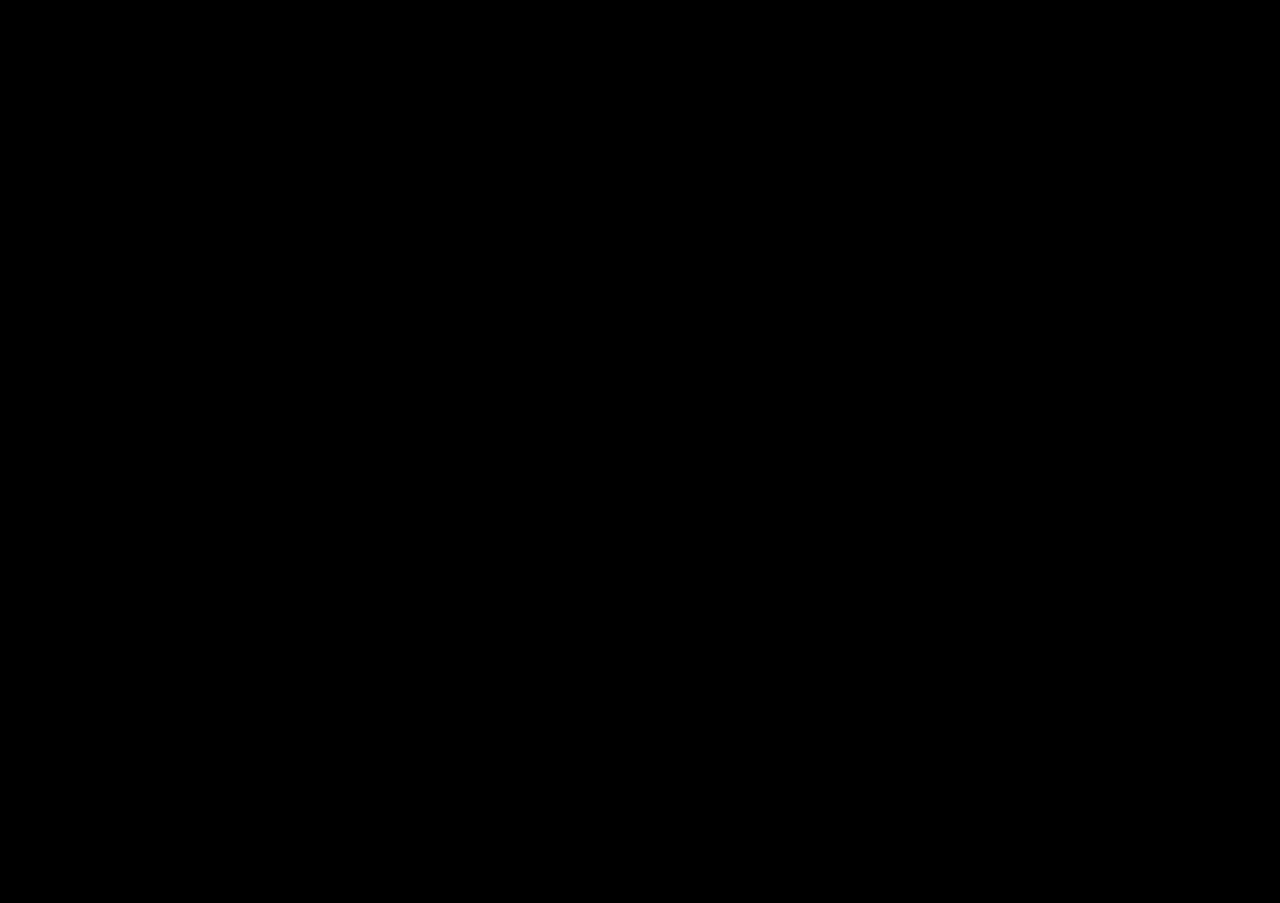
==== index.html @ 1f88ff06 "Initial commit" ====
<!DOCTYPE html>
<html lang="en">
<head>
  <meta charset="UTF-8" />
  <meta name="viewport" content="width=device-width, initial-scale=1" />
  <meta name="theme-color" content="#000000" />
  <title>Netflix &mdash; Who&rsquo;s watching?</title>
  <link rel="preconnect" href="https://fonts.googleapis.com" />
  <link rel="preconnect" href="https://fonts.gstatic.com" crossorigin />
  <link rel="stylesheet" href="https://fonts.googleapis.com/css2?family=Bebas+Neue&family=Inter:wght@400;500;600;700;800&display=swap" />
  <link rel="stylesheet" href="style.css" />
</head>
<body data-page="landing">
  <!-- Netflix logo splash — plays once on app open, then fades out -->
  <video class="splash" id="splash" autoplay muted playsinline preload="auto" aria-hidden="true">
    <source src="YTDown_YouTube_Netflix-New-Logo-Animation-2019_Media_GV3HUDMQ-F8_002_720p.mp4" type="video/mp4" />
  </video>

  <header class="brand" aria-label="Netflix">
    <div class="brand__logo" aria-hidden="true">NETFLIX</div>
  </header>

  <main class="landing">
    <h1 class="landing__title">Who&rsquo;s watching?</h1>

    <ul class="profiles" id="profiles" role="list"></ul>

    <button class="ghost-btn" type="button">Manage Profiles</button>
  </main>

  <!-- Loading overlay: cinematic N intro -->
  <div class="loader" id="loader" aria-hidden="true">
    <div class="loader__stage">
      <span class="bar bar--left"></span>
      <span class="bar bar--diag"></span>
      <span class="bar bar--right"></span>
      <span class="streak streak--1"></span>
      <span class="streak streak--2"></span>
      <span class="streak streak--3"></span>
      <span class="streak streak--4"></span>
      <span class="streak streak--5"></span>
    </div>
    <div class="loader__flash" aria-hidden="true"></div>
  </div>

  <script src="script.js" defer></script>
</body>
</html>
---- style.css ----
/* =========================================================================
   Netflix-inspired cinematic player
   - index.html : profile selection + N loader overlay
   - player.html: per-season slideshow + audio
   ========================================================================= */

/* ---------- Design Tokens ---------- */
:root {
  /* Brand */
  --nf-black:      #000000;
  --nf-surface:    #141414;
  --nf-surface-2:  #1f1f1f;
  --nf-red:        #e50914;
  --nf-red-deep:   #b81d24;
  --nf-text:       #ffffff;
  --nf-text-dim:   #b3b3b3;
  --nf-text-mute:  #808080;
  --nf-border:     rgba(255,255,255,.18);

  /* Motion — Material's "emphasized" curves feel premium */
  --ease-out:   cubic-bezier(.16, 1, .3, 1);
  --ease-in:    cubic-bezier(.7, 0, .84, 0);
  --ease-snap:  cubic-bezier(.34, 1.56, .64, 1);
  --ease-cine:  cubic-bezier(.65, 0, .35, 1);

  /* Type */
  --font-sans: "Inter", -apple-system, BlinkMacSystemFont, "Segoe UI", Roboto, "Helvetica Neue", Arial, sans-serif;
  --font-display: "Bebas Neue", "Inter", system-ui, sans-serif;

  /* Layout */
  --gutter: clamp(16px, 4vw, 48px);

  /* Per-season accents (overridden via [data-season] on body) */
  --season-accent: var(--nf-red);
  --season-grad-1: rgba(229,9,20,.0);
  --season-grad-2: rgba(0,0,0,.85);
  --season-tint:   none;
  --season-saturate: 1;
  --season-contrast: 1;
}

/* ---------- Reset ---------- */
*,
*::before,
*::after { box-sizing: border-box; }

html, body {
  margin: 0;
  padding: 0;
  height: 100%;
  background: var(--nf-black);
  color: var(--nf-text);
  font-family: var(--font-sans);
  -webkit-font-smoothing: antialiased;
  text-rendering: optimizeLegibility;
  overflow-x: hidden;
}

img, video { display: block; max-width: 100%; }

button { font: inherit; color: inherit; background: none; border: 0; cursor: pointer; }

ul { list-style: none; padding: 0; margin: 0; }

a { color: inherit; text-decoration: none; }

:focus-visible {
  outline: 2px solid var(--nf-text);
  outline-offset: 3px;
  border-radius: 4px;
}

/* ===========================================================================
   SPLASH — Netflix logo animation on page load
   =========================================================================== */
.splash {
  position: fixed;
  inset: 0;
  width: 100%;
  height: 100%;
  object-fit: cover;
  z-index: 1000;
  background: #000;
  pointer-events: none;
}
.splash.is-done {
  animation: splashOut .55s var(--ease-in) forwards;
}
@keyframes splashOut {
  to { opacity: 0; transform: scale(1.04); }
}

/* ===========================================================================
   LANDING — "Who's watching?"
   =========================================================================== */
body[data-page="landing"] {
  min-height: 100vh;
  background: var(--nf-black);
  display: flex;
  flex-direction: column;
}

.brand {
  padding: 24px var(--gutter);
}

.brand__logo {
  font-family: var(--font-display);
  font-size: clamp(22px, 2.4vw, 32px);
  letter-spacing: .14em;
  color: var(--nf-red);
  font-weight: 400;
  text-shadow: 0 0 24px rgba(229,9,20,.35);
}

.landing {
  flex: 1;
  display: flex;
  flex-direction: column;
  align-items: center;
  justify-content: center;
  gap: 56px;
  padding: 32px var(--gutter) 80px;
  animation: landingIn .9s var(--ease-out) both;
}

@keyframes landingIn {
  from { opacity: 0; transform: translateY(12px); }
  to   { opacity: 1; transform: none; }
}

.landing__title {
  margin: 0;
  font-weight: 300;
  font-size: clamp(2rem, 5.2vw, 4.5rem);
  letter-spacing: -0.02em;
  color: #e5e5e5;
  text-align: center;
}

/* ---------- Profile cards ---------- */
.profiles {
  display: grid;
  grid-template-columns: repeat(4, minmax(120px, 200px));
  gap: clamp(16px, 3vw, 40px);
  align-items: start;
  justify-content: center;
}

@media (max-width: 720px) {
  .profiles { grid-template-columns: repeat(2, minmax(120px, 200px)); }
}

.profile {
  display: flex;
  flex-direction: column;
  align-items: center;
  gap: 14px;
  cursor: pointer;
  transition: transform .25s var(--ease-out);
  background: none;
  padding: 0;
}

.profile__thumb {
  position: relative;
  width: clamp(120px, 16vw, 200px);
  aspect-ratio: 1 / 1;
  border-radius: 8px;
  overflow: hidden;
  background: var(--nf-surface-2);
  background-size: cover;
  background-position: center;
  outline: 2px solid transparent;
  outline-offset: 4px;
  transition:
    transform .28s var(--ease-out),
    outline-color .28s var(--ease-out),
    box-shadow .35s var(--ease-out),
    filter .28s var(--ease-out);
  will-change: transform;
}

.profile__thumb::after {
  /* subtle inner edge to lift photo from background */
  content: "";
  position: absolute; inset: 0;
  border-radius: inherit;
  box-shadow: inset 0 0 0 1px rgba(255,255,255,.06);
  pointer-events: none;
}

.profile__name {
  color: var(--nf-text-dim);
  font-size: 1.1rem;
  font-weight: 500;
  letter-spacing: .01em;
  transition: color .2s var(--ease-out);
}

/* hover: scale 1.1 + glow + brighten */
.profile:hover .profile__thumb,
.profile:focus-visible .profile__thumb {
  transform: scale(1.1);
  outline-color: #ffffff;
  box-shadow:
    0 0 0 4px rgba(255,255,255,.04),
    0 18px 40px rgba(229,9,20,.28),
    0 0 60px rgba(229,9,20,.18);
  filter: brightness(1.06);
}
.profile:hover .profile__name,
.profile:focus-visible .profile__name {
  color: #ffffff;
}

/* selection animation: zoom forward + push everything else away */
.profile.is-selected {
  z-index: 10;
  animation: profilePick .7s var(--ease-snap) forwards;
}
.profile.is-selected .profile__thumb {
  outline-color: #ffffff;
  box-shadow:
    0 0 0 6px rgba(255,255,255,.06),
    0 30px 80px rgba(229,9,20,.45),
    0 0 120px rgba(229,9,20,.35);
}
@keyframes profilePick {
  0%   { transform: scale(1); }
  60%  { transform: scale(1.6); }
  100% { transform: scale(2.2); opacity: 0; }
}

.landing.is-leaving .profile:not(.is-selected) {
  animation: profilesAway .55s var(--ease-out) forwards;
}
@keyframes profilesAway {
  to { opacity: 0; transform: scale(.9); filter: blur(8px); }
}

.landing.is-leaving .landing__title,
.landing.is-leaving .ghost-btn {
  animation: titleAway .5s var(--ease-out) forwards;
}
@keyframes titleAway {
  to { opacity: 0; transform: translateY(-12px); filter: blur(6px); }
}

.ghost-btn {
  font-size: 1rem;
  letter-spacing: .25em;
  padding: 12px 22px;
  color: var(--nf-text-dim);
  border: 1px solid var(--nf-text-mute);
  background: transparent;
  text-transform: uppercase;
  transition: color .2s, border-color .2s, background .2s;
  min-height: 44px;
}
.ghost-btn:hover {
  color: var(--nf-text);
  border-color: var(--nf-text);
  background: rgba(255,255,255,.04);
}

/* ===========================================================================
   LOADER — cinematic N intro (red light bars → colored streaks)
   3.5s sequence: build → glow → expand
   =========================================================================== */
.loader {
  position: fixed;
  inset: 0;
  background: #000;
  display: grid;
  place-items: center;
  z-index: 100;
  opacity: 0;
  pointer-events: none;
  transition: opacity .45s var(--ease-out);
}
.loader.is-active {
  opacity: 1;
  pointer-events: auto;
}
.loader.is-fading {
  opacity: 0;
  transition: opacity .35s var(--ease-in);
}

.loader__stage {
  position: relative;
  width: clamp(220px, 30vw, 360px);
  height: clamp(220px, 30vw, 360px);
}

/* Bars: 2 verticals + 1 diagonal forming an abstract "N" */
.bar {
  position: absolute;
  background: linear-gradient(180deg, #ff3b3b 0%, var(--nf-red) 50%, #7a0309 100%);
  border-radius: 6px;
  box-shadow:
    0 0 18px rgba(229,9,20,.85),
    0 0 40px rgba(229,9,20,.55),
    0 0 80px rgba(229,9,20,.35);
  transform-origin: center;
  opacity: 0;
}

.bar--left {
  left: 12%;
  top: 8%;
  width: 14px;
  height: 84%;
  animation: barLeft 3.5s var(--ease-out) forwards;
}
.bar--right {
  right: 12%;
  top: 8%;
  width: 14px;
  height: 84%;
  animation: barRight 3.5s var(--ease-out) forwards;
}
.bar--diag {
  left: 50%;
  top: 50%;
  width: 18px;
  height: 110%;
  border-radius: 8px;
  transform: translate(-50%, -50%) rotate(28deg) scaleY(0);
  background: linear-gradient(180deg, #ff5a5a 0%, var(--nf-red) 60%, #5a0207 100%);
  box-shadow:
    0 0 24px rgba(229,9,20,.95),
    0 0 60px rgba(229,9,20,.6),
    0 0 120px rgba(229,9,20,.35);
  animation: barDiag 3.5s var(--ease-out) forwards;
}

@keyframes barLeft {
  0%   { opacity: 0; transform: translateY(-40px) scaleY(0); }
  18%  { opacity: 1; transform: translateY(0) scaleY(1); }
  55%  { transform: translateY(0) scaleY(1) scaleX(1.05); filter: brightness(1.4); }
  78%  { transform: translateY(0) scaleY(1); filter: brightness(1.1); }
  100% { transform: translateY(0) scaleY(1.4) translateX(-180px); opacity: 0; filter: brightness(1.6) hue-rotate(-25deg); }
}
@keyframes barRight {
  0%   { opacity: 0; transform: translateY(40px) scaleY(0); }
  18%  { opacity: 1; transform: translateY(0) scaleY(1); }
  55%  { transform: translateY(0) scaleY(1) scaleX(1.05); filter: brightness(1.4); }
  78%  { transform: translateY(0) scaleY(1); filter: brightness(1.1); }
  100% { transform: translateY(0) scaleY(1.4) translateX(180px); opacity: 0; filter: brightness(1.6) hue-rotate(25deg); }
}
@keyframes barDiag {
  0%   { opacity: 0; transform: translate(-50%,-50%) rotate(28deg) scaleY(0); }
  22%  { opacity: 1; transform: translate(-50%,-50%) rotate(28deg) scaleY(1); }
  55%  { transform: translate(-50%,-50%) rotate(28deg) scaleY(1.04); filter: brightness(1.5); }
  78%  { transform: translate(-50%,-50%) rotate(28deg) scaleY(1); filter: brightness(1.2); }
  100% { transform: translate(-50%,-50%) rotate(28deg) scaleY(1.6); opacity: 0; filter: brightness(1.8) hue-rotate(40deg); }
}

/* Streaks: thin colorful rays that explode outward in the final phase */
.streak {
  position: absolute;
  left: 50%;
  top: 50%;
  width: 4px;
  height: 0;
  border-radius: 4px;
  transform-origin: bottom center;
  opacity: 0;
  filter: blur(.4px);
}
.streak--1 { background: linear-gradient(180deg,#ffd166,#ff006e); animation: streak 3.5s var(--ease-out) forwards;        --rot:  -68deg; }
.streak--2 { background: linear-gradient(180deg,#ff006e,#8338ec); animation: streak 3.5s var(--ease-out) .05s forwards;  --rot:  -28deg; }
.streak--3 { background: linear-gradient(180deg,#3a86ff,#00f5d4); animation: streak 3.5s var(--ease-out) .10s forwards;  --rot:   18deg; }
.streak--4 { background: linear-gradient(180deg,#00f5d4,#fb5607); animation: streak 3.5s var(--ease-out) .15s forwards;  --rot:   58deg; }
.streak--5 { background: linear-gradient(180deg,#ff006e,#ffd166); animation: streak 3.5s var(--ease-out) .20s forwards;  --rot:   90deg; }

@keyframes streak {
  0%, 70% {
    opacity: 0;
    height: 0;
    transform: translate(-50%, -50%) rotate(var(--rot)) translateY(0);
  }
  78% {
    opacity: 1;
    height: 30px;
  }
  100% {
    opacity: 0;
    height: 320px;
    transform: translate(-50%, -50%) rotate(var(--rot)) translateY(-180px);
    filter: blur(2px);
  }
}

/* End-of-loader white flash → into player */
.loader__flash {
  position: absolute;
  inset: 0;
  background: #fff;
  opacity: 0;
  pointer-events: none;
}
.loader.is-active .loader__flash {
  animation: loaderFlash 3.5s var(--ease-out) forwards;
}
@keyframes loaderFlash {
  0%, 80% { opacity: 0; }
  88%     { opacity: .9; }
  100%    { opacity: 0; }
}

/* Reduced motion: collapse loader to a quick fade */
@media (prefers-reduced-motion: reduce) {
  .bar, .streak, .loader__flash { animation-duration: 1s !important; }
  .profile.is-selected { animation-duration: .3s; }
  .landing.is-leaving .profile:not(.is-selected),
  .landing.is-leaving .landing__title,
  .landing.is-leaving .ghost-btn { animation-duration: .3s; }
}

/* ===========================================================================
   PLAYER PAGE
   =========================================================================== */
body[data-page="player"] {
  min-height: 100vh;
  background: #000;
  overflow: hidden;
  animation: pageIn .9s var(--ease-out) both;
}
body[data-page="player"].is-leaving {
  animation: pageOut .55s var(--ease-in) forwards;
}
@keyframes pageIn {
  from { opacity: 0; filter: blur(18px); transform: scale(1.04); }
  to   { opacity: 1; filter: blur(0);    transform: scale(1); }
}
@keyframes pageOut {
  from { opacity: 1; filter: blur(0);    transform: scale(1); }
  to   { opacity: 0; filter: blur(20px); transform: scale(.97); }
}

.player {
  position: fixed;
  inset: 0;
  overflow: hidden;
  background: #000;
}

.stage {
  position: absolute;
  inset: 0;
  z-index: 0;
  background: #000;
}

/* Each slide is a layer; the actual media (img/video) sits inside.
   We animate the wrapper (opacity) and the foreground (blur/scale)
   independently for a premium crossfade. */
.slide {
  position: absolute;
  inset: 0;
  opacity: 0;
  overflow: hidden;
  transform: translateZ(0);
  pointer-events: none;
  backface-visibility: hidden;
  /* Limit paint area for perf — slides won't bleed paint outside their box. */
  contain: paint;
}

/* Promote to its own layer ONLY while it's visible/transitioning, so
   the GPU isn't holding 14 idle compositor layers in memory. */
.slide.is-active,
.slide.is-leaving {
  will-change: transform, opacity, filter;
}

.slide.is-active { pointer-events: auto; }

/* Mobile-first: edge-to-edge cover. */
.slide img,
.slide video {
  position: absolute;
  inset: 0;
  width: 100%;
  height: 100%;
  object-fit: cover;
  display: block;
  /* Crisp rendering across browsers */
  image-rendering: -webkit-optimize-contrast;
  image-rendering: high-quality;
  -webkit-backface-visibility: hidden;
  backface-visibility: hidden;
  -webkit-transform: translateZ(0);
  transform: translateZ(0);
}

/* Per-season cinematic grading on the foreground media only. The
   backdrop has its own blur+brightness chain and doesn't need grading. */
.slide img.slide__fg,
.slide video {
  filter:
    saturate(var(--season-saturate, 1))
    contrast(var(--season-contrast, 1))
    brightness(var(--season-brightness, 1))
    sepia(var(--season-sepia, 0))
    hue-rotate(var(--season-hue, 0deg));
  scale: 1;
  transition: scale 160ms var(--ease-out);
}

/* Beat pulse — the FOREGROUND photo never moves on the beat. The
   backdrop also stays still; the entire beat visual lives in the
   .beat-glow strips so the outer letterbox stays clean. */

/* The blurred backdrop is image-only and only used on landscape desktops
   (portrait phone shots would distort if forced edge-to-edge on a 16:9). */
.slide__bg { display: none; }

@media (min-width: 900px) and (orientation: landscape) {
  /* CINEMATIC FRAME — every slide displays inside the SAME 16:9 box,
     centered on screen. Source media uses object-fit: contain inside
     that box, so the full image/video is always visible (with
     internal bars if needed). The frame size is constant across all
     slides regardless of source aspect, giving the consistent
     "movie" feel the user asked for. */
  .slide img.slide__fg,
  .slide video {
    inset: auto;
    top: 50%;
    left: 50%;
    width: min(90vw, calc(86vh * 16 / 9));
    height: min(86vh, calc(90vw * 9 / 16));
    transform: translate(-50%, -50%) translateZ(0);
    object-fit: contain;
    z-index: 1;
    border-radius: 4px;
    box-shadow:
      0 30px 80px rgba(0, 0, 0, .55),
      0 0 0 1px rgba(255, 255, 255, .04);
    background: #000;
  }

  /* Blurred copy fills the area around the frame. Blur radius kept
     modest (32px) for GPU cost — the visual reads the same. */
  .slide__bg {
    display: block;
    position: absolute;
    inset: 0;
    width: 100%;
    height: 100%;
    object-fit: cover;
    filter: blur(32px) saturate(1.25) brightness(.5);
    transform: scale(1.15);
    pointer-events: none;
    z-index: 0;
    image-rendering: auto;
  }

  /* On desktop the foreground must show the FULL frame at all times —
     so we strip the per-season transform animations (Ken Burns / push /
     shake / drift) and keep only the opacity fade. The fade duration
     still carries each season's personality. The blurred backdrop is
     free to drift, since it's decorative and clipped anyway. */
  body[data-season="summer"] .slide.is-active {
    animation: deskFadeIn 1.4s var(--ease-out) forwards;
  }
  body[data-season="summer"] .slide.is-leaving {
    animation: deskFadeOut 1.4s var(--ease-out) forwards;
  }
  /* Fall is paced at ~1 cut per beat (698ms) so the scale-and-blur enter
     animation overshoots and re-focuses on every slide — feels jittery.
     Linear opacity-only crossfade keeps the cuts crisp and uniform. */
  body[data-season="fall"] .slide.is-active {
    animation: deskFadeIn .26s linear forwards;
  }
  body[data-season="fall"] .slide.is-leaving {
    animation: deskFadeOut .22s linear forwards;
  }
  body[data-season="winter"] .slide.is-active {
    animation: deskFadeIn .25s var(--ease-snap) forwards;
  }
  body[data-season="winter"] .slide.is-leaving {
    animation: deskFadeOut .15s var(--ease-in) forwards;
  }
  body[data-season="spring"] .slide.is-active {
    animation: deskFadeIn .12s linear forwards;
  }
  body[data-season="spring"] .slide.is-leaving {
    animation: deskFadeOut .08s linear forwards;
  }

  /* Backdrop drift (decorative, may be cropped) — keeps the screen alive
     while the foreground is held static. */
  .slide.is-active .slide__bg {
    animation: bgDrift var(--slide-duration, 5500ms) linear forwards;
  }
  @keyframes bgDrift {
    from { transform: scale(1.15) translate(0, 0); }
    to   { transform: scale(1.22) translate(1%, 1%); }
  }

  /* PREMIUM POLISH — the foreground frame eases in with a soft blur
     and a barely-perceptible scale, and eases out with a heavier blur.
     The frame box stays put so the photo never crops. */
  body[data-season="summer"] .slide.is-active .slide__fg,
  body[data-season="summer"] .slide.is-active video {
    animation: fgEnterSlow 1.5s var(--ease-out) forwards;
  }
  body[data-season="summer"] .slide.is-leaving .slide__fg,
  body[data-season="summer"] .slide.is-leaving video {
    animation: fgExitSoft 1.2s var(--ease-out) forwards;
  }

  /* Foreground stays still on Fall in fast mode — clean snap cuts. */
  body[data-season="fall"] .slide.is-active .slide__fg,
  body[data-season="fall"] .slide.is-active video,
  body[data-season="fall"] .slide.is-leaving .slide__fg,
  body[data-season="fall"] .slide.is-leaving video {
    animation: none;
  }

  /* SLOW PHASE — first ~6s of Fall audio, before the beat drops.
     Switches everything to long dreamy crossfades with the original
     blur+scale enter so the intro feels ambient. JS adds .is-slow-phase
     to <body> while audio.currentTime sits in a tempoPhase window. */
  body[data-season="fall"].is-slow-phase .slide.is-active {
    animation: deskFadeIn 1.4s var(--ease-out) forwards;
  }
  body[data-season="fall"].is-slow-phase .slide.is-leaving {
    animation: deskFadeOut 1.2s var(--ease-out) forwards;
  }
  body[data-season="fall"].is-slow-phase .slide.is-active .slide__fg,
  body[data-season="fall"].is-slow-phase .slide.is-active video {
    animation: fgEnterSlow 1.5s var(--ease-out) forwards;
  }
  body[data-season="fall"].is-slow-phase .slide.is-leaving .slide__fg,
  body[data-season="fall"].is-slow-phase .slide.is-leaving video {
    animation: fgExitSoft 1.2s var(--ease-out) forwards;
  }

  body[data-season="winter"] .slide.is-active .slide__fg,
  body[data-season="winter"] .slide.is-active video {
    animation: fgEnterSnap .35s var(--ease-snap) forwards;
  }
  body[data-season="winter"] .slide.is-leaving .slide__fg,
  body[data-season="winter"] .slide.is-leaving video {
    animation: fgExitSoft .25s var(--ease-in) forwards;
  }

  body[data-season="spring"] .slide.is-active .slide__fg,
  body[data-season="spring"] .slide.is-active video {
    animation: fgEnterBeat .18s linear forwards;
  }
  body[data-season="spring"] .slide.is-leaving .slide__fg,
  body[data-season="spring"] .slide.is-leaving video {
    animation: fgExitSoft .12s linear forwards;
  }
}

@keyframes deskFadeIn  { from { opacity: 0; } to { opacity: 1; } }
@keyframes deskFadeOut { from { opacity: 1; } to { opacity: 0; } }

/* Foreground (frame box) enter/exit — uses the centering offsets so the
   frame stays centered while it scales/blurs. */
@keyframes fgEnterSlow {
  from { transform: translate(-50%, -50%) scale(1.025) translateZ(0); filter: blur(8px); }
  to   { transform: translate(-50%, -50%) scale(1)     translateZ(0); filter: blur(0); }
}
@keyframes fgEnterSnap {
  from { transform: translate(-50%, -50%) scale(1.015) translateZ(0); filter: blur(3px); }
  to   { transform: translate(-50%, -50%) scale(1)     translateZ(0); filter: blur(0); }
}
@keyframes fgEnterBeat {
  from { transform: translate(-50%, -50%) scale(1.04)  translateZ(0); filter: blur(2px); }
  to   { transform: translate(-50%, -50%) scale(1)     translateZ(0); filter: blur(0); }
}
@keyframes fgExitSoft {
  from { transform: translate(-50%, -50%) scale(1)     translateZ(0); filter: blur(0); }
  to   { transform: translate(-50%, -50%) scale(.985)  translateZ(0); filter: blur(10px); }
}

/* ---------- Per-season slide motion ---------- */

/* Summer: long crossfade (1.4s) + slow Ken Burns zoom over slideMs */
body[data-season="summer"] .slide.is-active {
  animation:
    sFadeIn 1.4s var(--ease-out) forwards,
    sKenburns var(--slide-duration, 5500ms) linear forwards;
}
body[data-season="summer"] .slide.is-leaving {
  animation: sFadeOut 1.4s var(--ease-out) forwards;
}
@keyframes sFadeIn  { from { opacity: 0; transform: scale(1.02);} to { opacity: 1; transform: scale(1.05);} }
@keyframes sFadeOut { from { opacity: 1; } to { opacity: 0; } }
@keyframes sKenburns {
  from { transform: scale(1.04) translate(-1%, -1%); }
  to   { transform: scale(1.18) translate(2%, 2%); }
}

/* Fall: soft fade with subtle drift, golden warmth */
body[data-season="fall"] .slide.is-active {
  animation:
    fFadeIn 1.6s var(--ease-out) forwards,
    fDrift var(--slide-duration, 4000ms) linear forwards;
}
body[data-season="fall"] .slide.is-leaving {
  animation: fFadeOut 1.6s var(--ease-out) forwards;
}
@keyframes fFadeIn  { from { opacity: 0; transform: scale(1.06);} to { opacity: 1; transform: scale(1.03);} }
@keyframes fFadeOut { from { opacity: 1; } to { opacity: 0; } }
@keyframes fDrift {
  from { transform: scale(1.04) translate(0, 0); }
  to   { transform: scale(1.10) translate(-1.5%, -1%); }
}

/* Winter: short, sharp cuts with high contrast */
body[data-season="winter"] .slide.is-active {
  animation:
    wCut .25s var(--ease-snap) forwards,
    wPush var(--slide-duration, 2200ms) linear forwards;
}
body[data-season="winter"] .slide.is-leaving {
  animation: wCutOut .15s var(--ease-in) forwards;
}
@keyframes wCut    { from { opacity: 0; transform: scale(1.03);} to { opacity: 1; transform: scale(1);} }
@keyframes wCutOut { from { opacity: 1; } to { opacity: 0; } }
@keyframes wPush {
  from { transform: scale(1) translate(0, 0); }
  to   { transform: scale(1.08) translate(1%, 0); }
}

/* Spring: instant cuts + brief flash, beat-style */
body[data-season="spring"] .slide.is-active {
  animation: spIn .12s linear forwards, spShake var(--slide-duration, 700ms) linear forwards;
}
body[data-season="spring"] .slide.is-leaving {
  animation: spOut .08s linear forwards;
}
@keyframes spIn  { from { opacity: 0; transform: scale(1.05);} to { opacity: 1; transform: scale(1);} }
@keyframes spOut { from { opacity: 1; } to { opacity: 0; } }
@keyframes spShake {
  0%   { transform: scale(1.00); }
  50%  { transform: scale(1.02); }
  100% { transform: scale(1.04); }
}

/* Beat flash overlay — short fixed snap (like before), with strength
   controlled per-season. */
.beat-flash {
  position: absolute;
  inset: 0;
  background: var(--beat-flash-color, #fff);
  opacity: 0;
  z-index: 3;
  pointer-events: none;
  mix-blend-mode: overlay;
}
.beat-flash.is-pulse {
  animation: beatPulse .18s ease-out;
}
@keyframes beatPulse {
  0%   { opacity: 0; }
  30%  { opacity: var(--beat-flash-strength, .08); }
  100% { opacity: 0; }
}

/* Beat edge-glow — four strips sized exactly to the letterbox so the
   halo physically can't extend over the photo. Gradients run from
   TRANSPARENT at the outer (viewport) edge → SOLID at the inner
   (frame) edge, so the brightest band sits right against the cinema
   frame and falls off outward. NCS-style halo. Hidden on mobile. */
.beat-glow { display: none; }

@media (min-width: 900px) and (orientation: landscape) {
  .beat-glow {
    display: block;
    position: absolute;
    inset: 0;
    z-index: 4;
    pointer-events: none;
    opacity: var(--beat-glow-base, .04);
    transition: opacity 1.6s cubic-bezier(.4, 0, .2, 1);
  }
  .beat-glow.is-pulse {
    animation: beatGlow 1.6s cubic-bezier(.4, 0, .2, 1);
  }

  .beat-glow__strip {
    position: absolute;
    pointer-events: none;
  }
  /* Side strips fill the L/R letterbox bars exactly. */
  .beat-glow__strip--left,
  .beat-glow__strip--right {
    top: 0; bottom: 0;
    width: calc(50vw - min(45vw, calc(43vh * 16 / 9)));
  }
  /* Each gradient is SOLID at the viewport edge and fades to TRANSPARENT
     toward the cinema frame. So the brightest band sits at the very
     outer black box (corners and edges) and dies before reaching the
     frame — no bleed inward. */
  .beat-glow__strip--left {
    left: 0;
    background: linear-gradient(to right,
      var(--season-accent),
      color-mix(in srgb, var(--season-accent) 0%, transparent));
  }
  .beat-glow__strip--right {
    right: 0;
    background: linear-gradient(to left,
      var(--season-accent),
      color-mix(in srgb, var(--season-accent) 0%, transparent));
  }
  /* Top & bottom strips run the full width so the halo wraps the
     whole perimeter. NCS halos do overlap at the corners — that's
     what gives the soft wrap-around feel. */
  .beat-glow__strip--top,
  .beat-glow__strip--bottom {
    left: 0;
    right: 0;
    height: calc(50vh - min(43vh, calc(45vw * 9 / 16)));
  }
  .beat-glow__strip--top {
    top: 0;
    background: linear-gradient(to bottom,
      var(--season-accent),
      color-mix(in srgb, var(--season-accent) 0%, transparent));
  }
  .beat-glow__strip--bottom {
    bottom: 0;
    background: linear-gradient(to top,
      var(--season-accent),
      color-mix(in srgb, var(--season-accent) 0%, transparent));
  }
}

@keyframes beatGlow {
  0%   { opacity: var(--beat-glow-base, .04); }
  40%  { opacity: var(--beat-glow-strength, .10); }
  100% { opacity: var(--beat-glow-base, .04); }
}

/* ---------- Vignette + gradient overlay ---------- */
/* Pure black-only vignette — no per-season tint here, since the
   tint covered the whole viewport (including over the photo) and
   read as a "glow inside the frame". The seasonal accent now lives
   exclusively on the .beat-glow strips in the outer letterbox. */
.vignette {
  position: absolute;
  inset: 0;
  z-index: 2;
  pointer-events: none;
  background:
    radial-gradient(ellipse at 50% 42%, transparent 38%, rgba(0,0,0,.40) 75%, rgba(0,0,0,.78) 100%),
    linear-gradient(180deg, rgba(0,0,0,.70) 0%, rgba(0,0,0,0) 26%, rgba(0,0,0,0) 58%, rgba(0,0,0,.92) 100%);
}

/* ---------- Cinematic grain ---------- */
.grain {
  position: absolute;
  inset: 0;
  z-index: 3;
  pointer-events: none;
  opacity: .09;
  mix-blend-mode: overlay;
  background-image: url("data:image/svg+xml;utf8,<svg xmlns='http://www.w3.org/2000/svg' width='240' height='240' viewBox='0 0 240 240'><filter id='n'><feTurbulence type='fractalNoise' baseFrequency='0.9' numOctaves='2' stitchTiles='stitch'/><feColorMatrix values='0 0 0 0 0 0 0 0 0 0 0 0 0 0 0 0 0 0 .85 0'/></filter><rect width='100%' height='100%' filter='url(%23n)'/></svg>");
  background-size: 240px 240px;
  animation: grainShift 1.6s steps(6) infinite;
}
@keyframes grainShift {
  0%   { transform: translate(0, 0); }
  16%  { transform: translate(-2%, 1%); }
  33%  { transform: translate(1%, -2%); }
  50%  { transform: translate(-1%, 2%); }
  66%  { transform: translate(2%, -1%); }
  83%  { transform: translate(-2%, -1%); }
  100% { transform: translate(0, 0); }
}

/* ---------- Chrome wrapper (top bar + center cluster + progress + bottom bar) ---------- */
.chrome {
  position: absolute;
  inset: 0;
  z-index: 6;
  pointer-events: none;
  opacity: 0;
  transition: opacity .35s var(--ease-out);
}
.chrome > * { pointer-events: auto; }
.chrome[aria-hidden="false"] { opacity: 1; }

.player__top {
  position: absolute;
  top: 0; left: 0; right: 0;
  display: grid;
  grid-template-columns: auto 1fr auto;
  align-items: center;
  gap: 16px;
  padding: 22px var(--gutter);
  background: linear-gradient(180deg, rgba(0,0,0,.65) 0%, rgba(0,0,0,0) 100%);
}

.iconbtn {
  display: inline-grid;
  place-items: center;
  width: 44px;
  height: 44px;
  border-radius: 50%;
  background: rgba(0,0,0,.4);
  color: #fff;
  border: 1px solid transparent;
  transition: background .2s var(--ease-out), transform .2s var(--ease-out), border-color .2s var(--ease-out);
}
.iconbtn svg { width: 22px; height: 22px; }
.iconbtn:hover {
  background: rgba(40,40,40,.85);
  transform: scale(1.06);
  border-color: rgba(255,255,255,.25);
}
.back:hover { transform: translateX(-2px) scale(1.02); }

.iconbtn .i-off { display: none; }
.iconbtn[data-muted="true"] .i-on  { display: none; }
.iconbtn[data-muted="true"] .i-off { display: block; }
.iconbtn[data-on="true"] .i-on  { display: none; }
.iconbtn[data-on="true"] .i-off { display: block; }

.player__top-right {
  display: inline-flex;
  align-items: center;
  gap: 10px;
  justify-self: end;
}

.player__title {
  margin: 0;
  text-align: center;
  font-family: var(--font-display);
  font-size: clamp(1.5rem, 3.4vw, 2.6rem);
  letter-spacing: .08em;
  font-weight: 400;
  text-transform: uppercase;
  color: #fff;
  text-shadow:
    0 2px 16px rgba(0,0,0,.7),
    0 0 40px color-mix(in srgb, var(--season-accent) 35%, transparent);
  animation: titleIn .9s var(--ease-out) .1s both;
  white-space: nowrap;
  overflow: hidden;
  text-overflow: ellipsis;
}
.player__title .ep {
  font-family: var(--font-sans);
  font-size: .55em;
  letter-spacing: .14em;
  font-weight: 700;
  opacity: .82;
  margin-right: .6em;
  vertical-align: .12em;
}

@keyframes titleIn {
  from { opacity: 0; letter-spacing: .25em; transform: translateY(-8px); filter: blur(6px); }
  to   { opacity: 1; letter-spacing: .08em; transform: none;          filter: blur(0); }
}

/* ---------- Center cluster (Netflix-style ⏮10  ⏯  ⏭10) ---------- */
.center-cluster {
  position: absolute;
  left: 50%;
  top: 50%;
  transform: translate(-50%, -50%);
  display: flex;
  align-items: center;
  gap: clamp(48px, 9vw, 110px);
}
.cc-seek,
.cc-play {
  display: inline-grid;
  place-items: center;
  border-radius: 50%;
  color: #fff;
  background: transparent;
  transition: background .2s var(--ease-out), transform .2s var(--ease-out);
}
.cc-seek {
  width: clamp(56px, 7vw, 84px);
  height: clamp(56px, 7vw, 84px);
}
.cc-seek svg { width: 100%; height: 100%; }
.cc-seek:hover {
  background: rgba(255,255,255,.10);
  transform: scale(1.08);
}
.cc-play {
  width: clamp(72px, 8vw, 104px);
  height: clamp(72px, 8vw, 104px);
  background: rgba(0, 0, 0, .15);
  border: 2px solid rgba(255,255,255,.25);
  backdrop-filter: blur(8px);
  -webkit-backdrop-filter: blur(8px);
  box-shadow: 0 12px 40px rgba(0,0,0,.45),
              0 0 0 0 color-mix(in srgb, var(--season-accent) 50%, transparent);
  animation: ccPulse 2.6s ease-in-out infinite;
}
.cc-play svg { width: 56%; height: 56%; }
.cc-play:hover {
  background: rgba(255,255,255,.18);
  transform: scale(1.06);
  border-color: rgba(255,255,255,.45);
}
.cc-play[data-paused="true"] .i-on  { display: none; }
.cc-play[data-paused="true"] .i-off { display: block; }
@keyframes ccPulse {
  0%, 100% { box-shadow: 0 12px 40px rgba(0,0,0,.45), 0 0 0 color-mix(in srgb, var(--season-accent) 0%,  transparent); }
  50%      { box-shadow: 0 12px 40px rgba(0,0,0,.45), 0 0 60px color-mix(in srgb, var(--season-accent) 45%, transparent); }
}

/* ---------- Progress bar ---------- */
.progress {
  position: absolute;
  left: var(--gutter);
  right: var(--gutter);
  bottom: clamp(82px, 10vh, 120px);
  display: flex;
  align-items: center;
  gap: 16px;
}
.progress__track {
  flex: 1;
  height: 4px;
  background: rgba(255,255,255,.22);
  border-radius: 2px;
  position: relative;
  pointer-events: none;
}
.progress__fill {
  position: absolute;
  top: 0; bottom: 0; left: 0;
  width: 0;
  background: var(--season-accent, var(--nf-red));
  border-radius: inherit;
  box-shadow: 0 0 10px color-mix(in srgb, var(--season-accent) 55%, transparent);
  transition: width .25s linear;
}
.progress__time {
  font-variant-numeric: tabular-nums;
  font-size: .95rem;
  font-weight: 600;
  color: #fff;
  text-shadow: 0 1px 6px rgba(0,0,0,.7);
  min-width: 56px;
  text-align: right;
}

/* ---------- Episodes drawer ---------- */
.drawer {
  position: absolute;
  top: 0; right: 0; bottom: 0;
  width: min(420px, 90vw);
  z-index: 8;
  background: rgba(10,10,10,.92);
  backdrop-filter: blur(24px) saturate(1.2);
  -webkit-backdrop-filter: blur(24px) saturate(1.2);
  border-left: 1px solid rgba(255,255,255,.08);
  transform: translateX(100%);
  transition: transform .4s var(--ease-out);
  display: flex;
  flex-direction: column;
}
.drawer[aria-hidden="false"] { transform: none; }
.drawer__head {
  display: flex;
  align-items: center;
  justify-content: space-between;
  padding: 22px 24px 16px;
}
.drawer__head h2 {
  margin: 0;
  font-family: var(--font-display);
  font-weight: 400;
  font-size: 1.6rem;
  letter-spacing: .08em;
  text-transform: uppercase;
}
.drawer__list {
  flex: 1;
  overflow: auto;
  padding: 0 12px 24px;
  display: flex;
  flex-direction: column;
  gap: 8px;
}
.drawer__item {
  display: flex;
  gap: 14px;
  padding: 12px;
  border-radius: 8px;
  cursor: pointer;
  background: transparent;
  border: 1px solid transparent;
  color: #fff;
  text-align: left;
  transition: background .2s var(--ease-out), border-color .2s var(--ease-out);
}
.drawer__item:hover,
.drawer__item.is-current {
  background: rgba(255,255,255,.06);
  border-color: rgba(255,255,255,.12);
}
.drawer__item.is-current { border-left: 3px solid var(--nf-red); padding-left: 9px; }
.drawer__thumb {
  width: 96px;
  height: 96px;
  border-radius: 6px;
  background-size: cover;
  background-position: center;
  flex-shrink: 0;
  background-color: var(--nf-surface-2);
}
.drawer__meta { display: flex; flex-direction: column; gap: 4px; min-width: 0; }
.drawer__num { font-size: .8rem; opacity: .6; letter-spacing: .1em; text-transform: uppercase; font-weight: 700; }
.drawer__name { font-size: 1.1rem; font-weight: 600; }
.drawer__desc { font-size: .85rem; opacity: .7; line-height: 1.45; }

/* ---------- Center play button ---------- */
.play-btn {
  position: absolute;
  left: 50%; top: 50%;
  transform: translate(-50%, -50%);
  z-index: 5;
  display: inline-flex;
  align-items: center;
  gap: 14px;
  padding: 16px 30px 16px 24px;
  background: rgba(255,255,255,.94);
  color: #000;
  border-radius: 999px;
  font-weight: 700;
  font-size: 1.05rem;
  letter-spacing: .02em;
  min-height: 56px;
  box-shadow:
    0 14px 40px rgba(0,0,0,.45),
    0 0 60px color-mix(in srgb, var(--season-accent) 30%, transparent);
  transition: transform .2s var(--ease-out), background .2s var(--ease-out), box-shadow .25s var(--ease-out);
  animation: playPulse 2.4s ease-in-out infinite;
}
.play-btn__icon {
  display: inline-grid;
  place-items: center;
  width: 28px;
  height: 28px;
}
.play-btn__icon svg { width: 28px; height: 28px; }
.play-btn:hover {
  background: #fff;
  transform: translate(-50%, -50%) scale(1.05);
  box-shadow:
    0 20px 60px rgba(0,0,0,.55),
    0 0 90px color-mix(in srgb, var(--season-accent) 50%, transparent);
}
@keyframes playPulse {
  0%, 100% { box-shadow: 0 14px 40px rgba(0,0,0,.45), 0 0 0   color-mix(in srgb, var(--season-accent) 0%,  transparent); }
  50%      { box-shadow: 0 14px 40px rgba(0,0,0,.45), 0 0 90px color-mix(in srgb, var(--season-accent) 55%, transparent); }
}
.play-btn.is-hidden {
  animation: playLeave .35s var(--ease-in) forwards;
  pointer-events: none;
}
@keyframes playLeave {
  to { opacity: 0; transform: translate(-50%, -50%) scale(.7); }
}

/* ---------- Bottom toolbar (Episodes / Audio / Next Episode) ---------- */
.bottombar {
  position: absolute;
  left: 0;
  right: 0;
  bottom: 0;
  display: flex;
  justify-content: center;
  gap: clamp(20px, 3vw, 56px);
  padding: 16px var(--gutter) clamp(20px, 3vh, 36px);
  background: linear-gradient(180deg, rgba(0,0,0,0) 0%, rgba(0,0,0,.55) 60%, rgba(0,0,0,.92) 100%);
}

.bb-btn {
  display: inline-flex;
  align-items: center;
  gap: 10px;
  padding: 10px 18px;
  min-height: 44px;
  border-radius: 4px;
  background: transparent;
  border: 1px solid transparent;
  color: #fff;
  font-size: 1.02rem;
  font-weight: 600;
  letter-spacing: .01em;
  white-space: nowrap;
  transition: background .2s var(--ease-out), border-color .2s var(--ease-out), transform .2s var(--ease-out);
}
.bb-btn svg { width: 22px; height: 22px; flex-shrink: 0; }
.bb-btn:hover {
  background: rgba(255,255,255,.10);
  border-color: rgba(255,255,255,.22);
  transform: translateY(-1px);
}
.bb-btn--primary {
  background: rgba(255,255,255,.96);
  color: #000;
  border-color: transparent;
  padding: 10px 22px;
}
.bb-btn--primary:hover {
  background: #fff;
  transform: translateY(-1px) scale(1.02);
}

/* ---------- Idle auto-hide ---------- */
.player.is-idle .chrome { opacity: 0; pointer-events: none; }
.player.is-idle { cursor: none; }

/* ---------- Per-season palette accents ---------- */
/* Per-season color grading. Each filter chain leans into the season's mood:
   Summer → warm peach, Fall → bronze sepia, Winter → cold high-contrast,
   Spring → vivid hyper-color. */
body[data-season="summer"] {
  --season-accent: #ff7a59;
  --season-tint: linear-gradient(180deg, rgba(255,122,89,.10) 0%, rgba(255,196,148,.05) 55%, rgba(20,0,0,.20) 100%);
  --season-saturate: 1.18;
  --season-contrast: 1.06;
  --season-brightness: 1.03;
  --season-sepia: .10;
  --season-hue: 0deg;
  --beat-flash-strength: .05;
  --beat-flash-color: #ffd6c2;
  --beat-glow-base: .05;
  --beat-glow-strength: .14;
}
body[data-season="fall"] {
  --season-accent: #d4a574;
  --season-tint: linear-gradient(180deg, rgba(212,165,116,.10) 0%, rgba(107,68,35,.16) 100%);
  --season-saturate: 1.05;
  --season-contrast: 1.12;
  --season-brightness: 0.97;
  --season-sepia: .18;
  --season-hue: -8deg;
  --beat-flash-strength: .04;
  --beat-flash-color: #f3d9a3;
  --beat-glow-base: .04;
  --beat-glow-strength: .12;
}
body[data-season="winter"] {
  --season-accent: #ff1744;
  --season-tint: linear-gradient(180deg, rgba(20,30,50,.40) 0%, rgba(80,0,20,.18) 60%, rgba(0,0,0,.55) 100%);
  --season-saturate: 1.10;
  --season-contrast: 1.30;
  --season-brightness: 0.92;
  --season-sepia: 0;
  --season-hue: -6deg;
  --beat-flash-strength: .05;
  --beat-flash-color: #ff5566;
  --beat-glow-base: .03;
  --beat-glow-strength: .10;
}
body[data-season="spring"] {
  --season-accent: #00e676;
  --season-tint: linear-gradient(180deg, rgba(0,230,118,.06) 0%, rgba(255,64,129,.06) 100%);
  --season-saturate: 1.40;
  --season-contrast: 1.12;
  --season-brightness: 1.05;
  --season-sepia: 0;
  --season-hue: 6deg;
  --beat-flash-strength: .08;
  --beat-flash-color: #ffffff;
  --beat-glow-base: .035;
  --beat-glow-strength: .12;
}

/* ---------- Reduced motion respect (player) ---------- */
@media (prefers-reduced-motion: reduce) {
  .slide.is-active,
  .slide.is-leaving { animation-duration: .3s !important; }
  .play-btn { animation: none; }
  .player__title { animation: none; }
}

/* ---------- Mobile-only landing tweaks (≤720px) ---------- */
@media (max-width: 720px) {
  /* Brand is absolutely positioned on phones so the .landing centers
     in the full viewport instead of "everything below the logo". */
  body[data-page="landing"] { position: relative; }
  body[data-page="landing"] .brand {
    position: absolute;
    top: 0;
    left: 0;
    right: 0;
    z-index: 2;
    padding: 14px var(--gutter);
  }
  body[data-page="landing"] .brand__logo {
    font-size: 22px;
  }

  .landing {
    gap: clamp(20px, 3.5vh, 32px);
    padding: clamp(14px, 2.5vh, 20px) var(--gutter) clamp(20px, 3.5vh, 32px);
    /* Reserve the brand's vertical space so the centered content doesn't
       sit underneath the logo. */
    padding-top: clamp(64px, 10vh, 88px);
  }

  .landing__title {
    font-size: clamp(1.6rem, 6vw, 2.25rem);
  }

  .profiles { gap: clamp(14px, 4vw, 22px); }

  .profile__thumb {
    width: clamp(140px, 40vw, 180px);
  }
  .profile__name { font-size: 1rem; }

  .ghost-btn {
    font-size: .85rem;
    padding: 10px 18px;
    letter-spacing: .2em;
    min-height: 40px;
  }
}

/* ---------- Player chrome compact (≤720px or portrait) ---------- */
@media (max-width: 720px), (orientation: portrait) and (max-width: 900px) {
  .play-btn { font-size: 1rem; padding: 14px 22px 14px 18px; }

  /* Top bar: compact, smaller title and icons */
  .player__top {
    padding: 14px var(--gutter);
    gap: 10px;
  }
  .player__title {
    font-size: 1.2rem;
    letter-spacing: .06em;
  }
  .player__title .ep {
    font-size: .58em;
    letter-spacing: .12em;
    margin-right: .4em;
  }
  .iconbtn {
    width: 40px;
    height: 40px;
  }
  .iconbtn svg { width: 20px; height: 20px; }
  .player__top-right { gap: 6px; }

  /* Center cluster: tighter spacing, smaller buttons */
  .center-cluster { gap: 32px; }
  .cc-seek { width: 56px; height: 56px; }
  .cc-play { width: 70px; height: 70px; border-width: 1.5px; }

  /* Progress bar — push above the bottombar so they don't overlap */
  .progress {
    bottom: 96px;
    gap: 10px;
  }
  .progress__time {
    font-size: .85rem;
    min-width: 44px;
  }

  /* Bottom toolbar — icons only, no text labels (no horizontal overflow) */
  .bottombar {
    gap: 14px;
    padding: 12px var(--gutter) 18px;
  }
  .bb-btn {
    padding: 10px 14px;
    min-width: 44px;
    font-size: .85rem;
  }
  .bb-btn span { display: none; }
  .bb-btn--primary { padding: 10px 16px; }
  .bb-btn--primary span {
    display: inline;        /* keep "Next Episode" label on the primary action */
    font-size: .85rem;
  }
  .bb-btn svg { width: 20px; height: 20px; }

  /* Drawer (Episodes list) full-width on mobile */
  .drawer { width: min(100vw, 420px); }
}
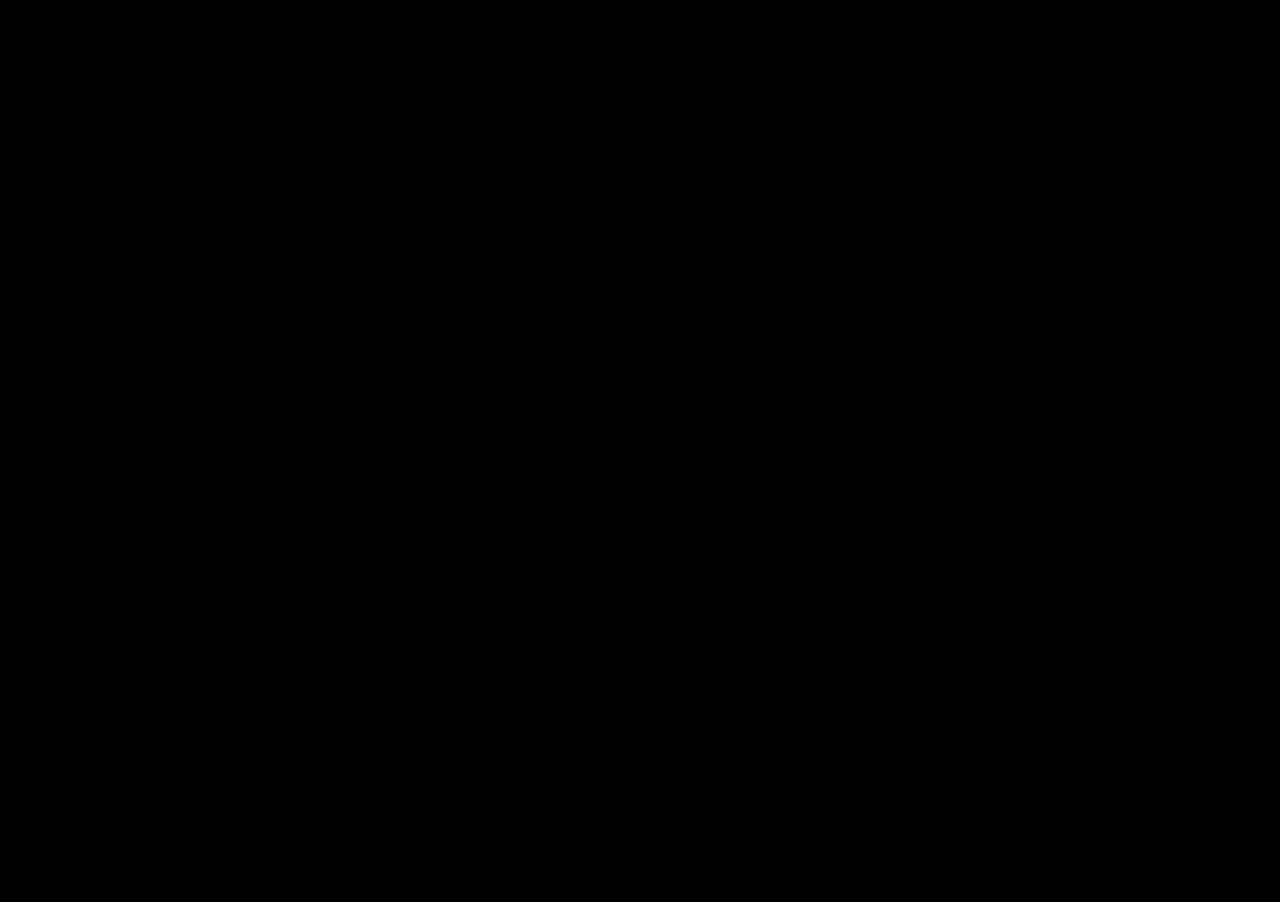
==== commit b16f22a4: "Rename branding to Katya" ====
--- a/index.html
+++ b/index.html
@@ -4,20 +4,20 @@
   <meta charset="UTF-8" />
   <meta name="viewport" content="width=device-width, initial-scale=1" />
   <meta name="theme-color" content="#000000" />
-  <title>Netflix &mdash; Who&rsquo;s watching?</title>
+  <title>Katya &mdash; Who&rsquo;s watching?</title>
   <link rel="preconnect" href="https://fonts.googleapis.com" />
   <link rel="preconnect" href="https://fonts.gstatic.com" crossorigin />
   <link rel="stylesheet" href="https://fonts.googleapis.com/css2?family=Bebas+Neue&family=Inter:wght@400;500;600;700;800&display=swap" />
   <link rel="stylesheet" href="style.css" />
 </head>
 <body data-page="landing">
-  <!-- Netflix logo splash — plays once on app open, then fades out -->
+  <!-- Katya logo splash — plays once on app open, then fades out -->
   <video class="splash" id="splash" autoplay muted playsinline preload="auto" aria-hidden="true">
-    <source src="YTDown_YouTube_Netflix-New-Logo-Animation-2019_Media_GV3HUDMQ-F8_002_720p.mp4" type="video/mp4" />
+    <source src="katya-logo-splash.mp4" type="video/mp4" />
   </video>
 
-  <header class="brand" aria-label="Netflix">
-    <div class="brand__logo" aria-hidden="true">NETFLIX</div>
+  <header class="brand" aria-label="Katya">
+    <div class="brand__logo" aria-hidden="true">KATYA</div>
   </header>
 
   <main class="landing">
--- a/style.css
+++ b/style.css
@@ -1,5 +1,5 @@
 /* =========================================================================
-   Netflix-inspired cinematic player
+  Katya-inspired cinematic player
    - index.html : profile selection + N loader overlay
    - player.html: per-season slideshow + audio
    ========================================================================= */
@@ -71,7 +71,7 @@
 }
 
 /* ===========================================================================
-   SPLASH — Netflix logo animation on page load
+  SPLASH — Katya logo animation on page load
    =========================================================================== */
 .splash {
   position: fixed;
@@ -967,7 +967,7 @@
   to   { opacity: 1; letter-spacing: .08em; transform: none;          filter: blur(0); }
 }
 
-/* ---------- Center cluster (Netflix-style ⏮10  ⏯  ⏭10) ---------- */
+/* ---------- Center cluster (Katya-style ⏮10  ⏯  ⏭10) ---------- */
 .center-cluster {
   position: absolute;
   left: 50%;
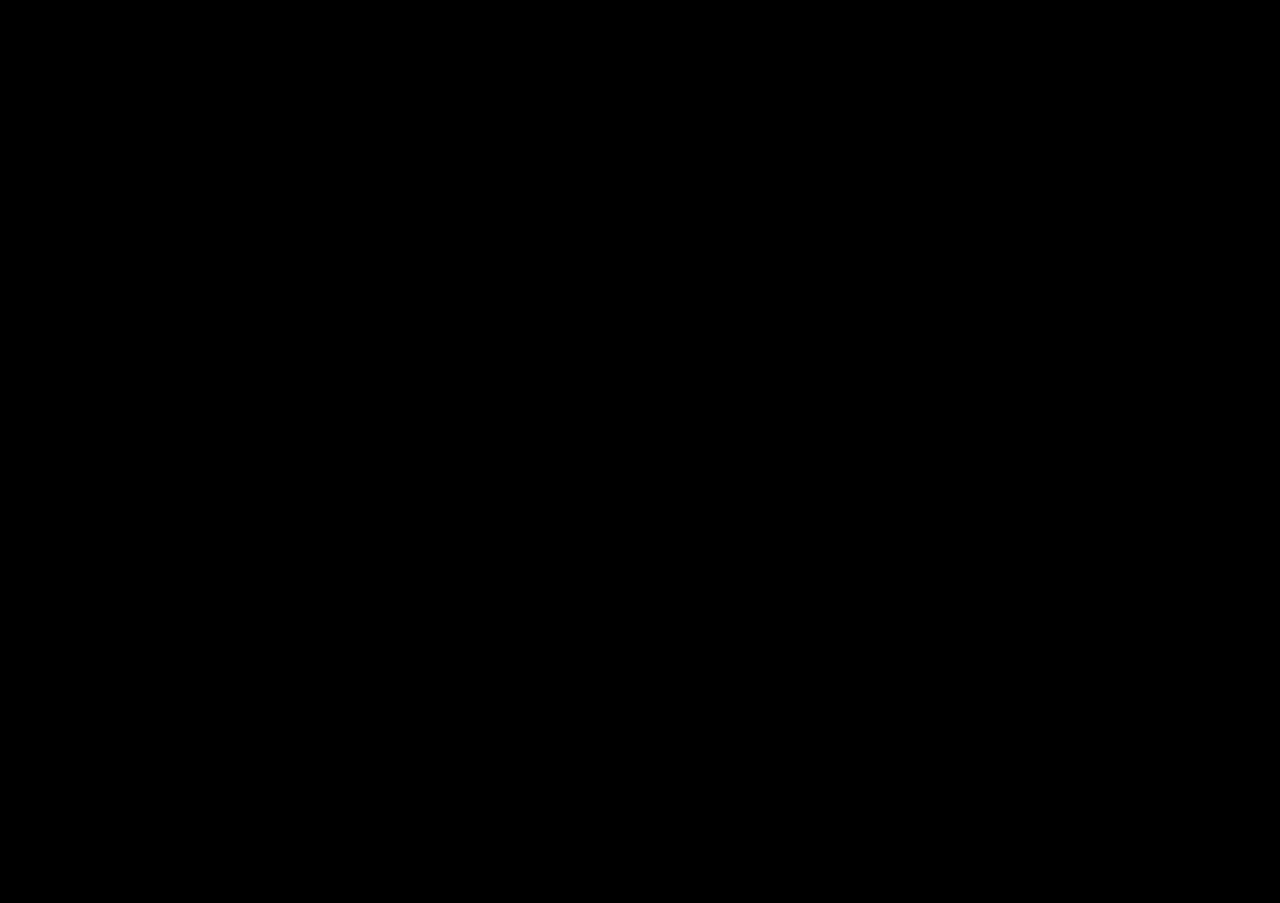
==== commit 2beaeef6: "Revert branding to Netflix" ====
--- a/index.html
+++ b/index.html
@@ -4,20 +4,20 @@
   <meta charset="UTF-8" />
   <meta name="viewport" content="width=device-width, initial-scale=1" />
   <meta name="theme-color" content="#000000" />
-  <title>Katya &mdash; Who&rsquo;s watching?</title>
+  <title>Netflix &mdash; Who&rsquo;s watching?</title>
   <link rel="preconnect" href="https://fonts.googleapis.com" />
   <link rel="preconnect" href="https://fonts.gstatic.com" crossorigin />
   <link rel="stylesheet" href="https://fonts.googleapis.com/css2?family=Bebas+Neue&family=Inter:wght@400;500;600;700;800&display=swap" />
   <link rel="stylesheet" href="style.css" />
 </head>
 <body data-page="landing">
-  <!-- Katya logo splash — plays once on app open, then fades out -->
+  <!-- Netflix logo splash — plays once on app open, then fades out -->
   <video class="splash" id="splash" autoplay muted playsinline preload="auto" aria-hidden="true">
-    <source src="katya-logo-splash.mp4" type="video/mp4" />
+    <source src="YTDown_YouTube_Netflix-New-Logo-Animation-2019_Media_GV3HUDMQ-F8_002_720p.mp4" type="video/mp4" />
   </video>
 
-  <header class="brand" aria-label="Katya">
-    <div class="brand__logo" aria-hidden="true">KATYA</div>
+  <header class="brand" aria-label="Netflix">
+    <div class="brand__logo" aria-hidden="true">NETFLIX</div>
   </header>
 
   <main class="landing">
--- a/style.css
+++ b/style.css
@@ -1,5 +1,5 @@
 /* =========================================================================
-  Katya-inspired cinematic player
+  Netflix-inspired cinematic player
    - index.html : profile selection + N loader overlay
    - player.html: per-season slideshow + audio
    ========================================================================= */
@@ -71,7 +71,7 @@
 }
 
 /* ===========================================================================
-  SPLASH — Katya logo animation on page load
+  SPLASH — Netflix logo animation on page load
    =========================================================================== */
 .splash {
   position: fixed;
@@ -967,7 +967,7 @@
   to   { opacity: 1; letter-spacing: .08em; transform: none;          filter: blur(0); }
 }
 
-/* ---------- Center cluster (Katya-style ⏮10  ⏯  ⏭10) ---------- */
+/* ---------- Center cluster (Netflix-style ⏮10  ⏯  ⏭10) ---------- */
 .center-cluster {
   position: absolute;
   left: 50%;
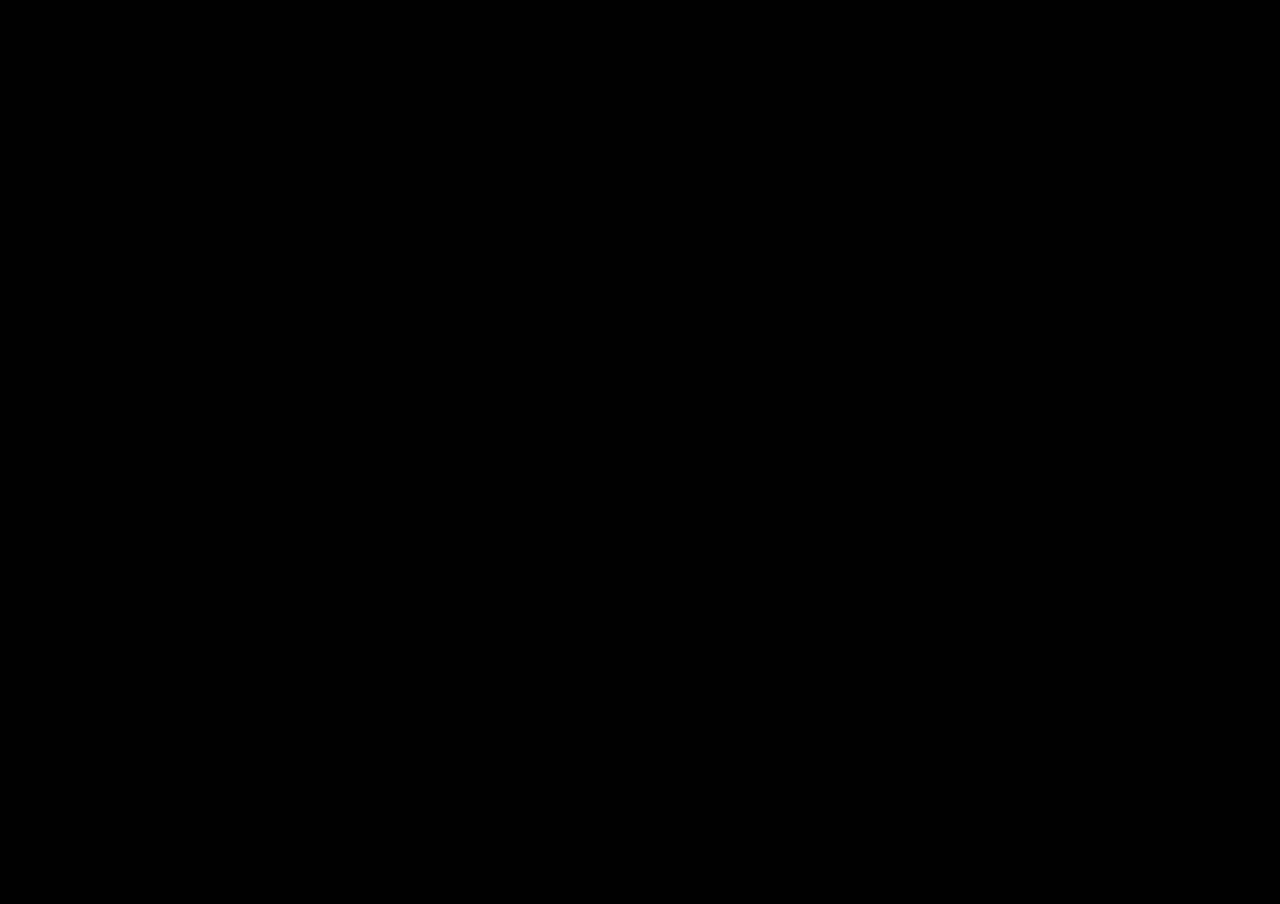
==== commit f1985745: "Update HTML and CSS files" ====
--- a/index.html
+++ b/index.html
@@ -8,7 +8,7 @@
   <link rel="preconnect" href="https://fonts.googleapis.com" />
   <link rel="preconnect" href="https://fonts.gstatic.com" crossorigin />
   <link rel="stylesheet" href="https://fonts.googleapis.com/css2?family=Bebas+Neue&family=Inter:wght@400;500;600;700;800&display=swap" />
-  <link rel="stylesheet" href="style.css" />
+  <link rel="stylesheet" href="style.css?v=20260506b" />
 </head>
 <body data-page="landing">
   <!-- Netflix logo splash — plays once on app open, then fades out -->
@@ -43,6 +43,6 @@
     <div class="loader__flash" aria-hidden="true"></div>
   </div>
 
-  <script src="script.js" defer></script>
+  <script src="script.js?v=20260506b" defer></script>
 </body>
 </html>
--- a/style.css
+++ b/style.css
@@ -1012,6 +1012,7 @@
   transform: scale(1.06);
   border-color: rgba(255,255,255,.45);
 }
+.cc-play .i-off { display: none; }            /* hide play icon by default */
 .cc-play[data-paused="true"] .i-on  { display: none; }
 .cc-play[data-paused="true"] .i-off { display: block; }
 @keyframes ccPulse {
@@ -1256,15 +1257,15 @@
   --beat-glow-strength: .12;
 }
 body[data-season="winter"] {
-  --season-accent: #ff1744;
-  --season-tint: linear-gradient(180deg, rgba(20,30,50,.40) 0%, rgba(80,0,20,.18) 60%, rgba(0,0,0,.55) 100%);
+  --season-accent: #4dabff;       /* cold winter blue — drives glow + progress fill */
+  --season-tint: linear-gradient(180deg, rgba(20,40,80,.40) 0%, rgba(30,80,160,.18) 60%, rgba(0,0,0,.55) 100%);
   --season-saturate: 1.10;
   --season-contrast: 1.30;
   --season-brightness: 0.92;
   --season-sepia: 0;
   --season-hue: -6deg;
   --beat-flash-strength: .05;
-  --beat-flash-color: #ff5566;
+  --beat-flash-color: #b6dcff;    /* pale icy flash */
   --beat-glow-base: .03;
   --beat-glow-strength: .10;
 }
@@ -1338,11 +1339,17 @@
 @media (max-width: 720px), (orientation: portrait) and (max-width: 900px) {
   .play-btn { font-size: 1rem; padding: 14px 22px 14px 18px; }
 
-  /* Top bar: compact, smaller title and icons */
+  /* Top bar: compact, smaller title and icons. Grid is 1fr-auto-1fr so
+     the title sits in true visual center regardless of how many icons
+     are on the right (mute / cast / fullscreen). */
   .player__top {
+    grid-template-columns: 1fr auto 1fr;
     padding: 14px var(--gutter);
     gap: 10px;
-  }
+    align-items: center;
+  }
+  .player__top-right { justify-self: end; align-items: center; }
+  .player__top .back { justify-self: start; }
   .player__title {
     font-size: 1.2rem;
     letter-spacing: .06em;
@@ -1395,3 +1402,54 @@
   /* Drawer (Episodes list) full-width on mobile */
   .drawer { width: min(100vw, 420px); }
 }
+
+/* ---------- Tight mobile (≤400px / iPhone 12 mini, SE, etc.) ----------
+   Three top-right icons + title + back at 40px buttons just doesn't
+   fit, which throws the 1fr-auto-1fr grid off-balance. We drop the
+   cast button (dummy anyway), shrink icons + title, and tighten gaps
+   so mute + fullscreen stay perfectly centred in the right column. */
+@media (max-width: 400px) {
+  /* Drop the grid entirely on tiny mobile and use plain flex. iOS
+     Safari has a known quirk where a flex child inside a grid cell
+     can collapse its intrinsic width mid-render, leaving the icons
+     visually mis-aligned even though devtools shows them centred.
+     Plain flex with space-between sidesteps the bug. */
+  .player__top {
+    display: flex !important;
+    grid-template-columns: none;
+    align-items: center;
+    justify-content: space-between;
+    padding: 10px 12px;
+    gap: 6px;
+  }
+  .player__top .back { flex: 0 0 auto; }
+  .player__title {
+    flex: 1 1 auto;
+    text-align: center;
+    margin: 0 6px;
+    font-size: 1rem;
+    letter-spacing: .04em;
+    min-width: 0;             /* let the title shrink instead of pushing icons */
+  }
+  .player__title .ep {
+    font-size: .55em;
+    letter-spacing: .1em;
+    margin-right: .35em;
+  }
+  .player__top-right {
+    display: flex !important;
+    align-items: center;
+    justify-content: flex-end;
+    gap: 6px;
+    flex: 0 0 auto;
+  }
+  .iconbtn {
+    width: 36px;
+    height: 36px;
+    flex: 0 0 36px;           /* lock dimensions, can't be squashed */
+  }
+  .iconbtn svg { width: 18px; height: 18px; }
+  /* Cast is a dummy on web — hide it on the smallest viewports so
+     mute + fullscreen have room to align cleanly. */
+  #cast { display: none !important; }
+}
